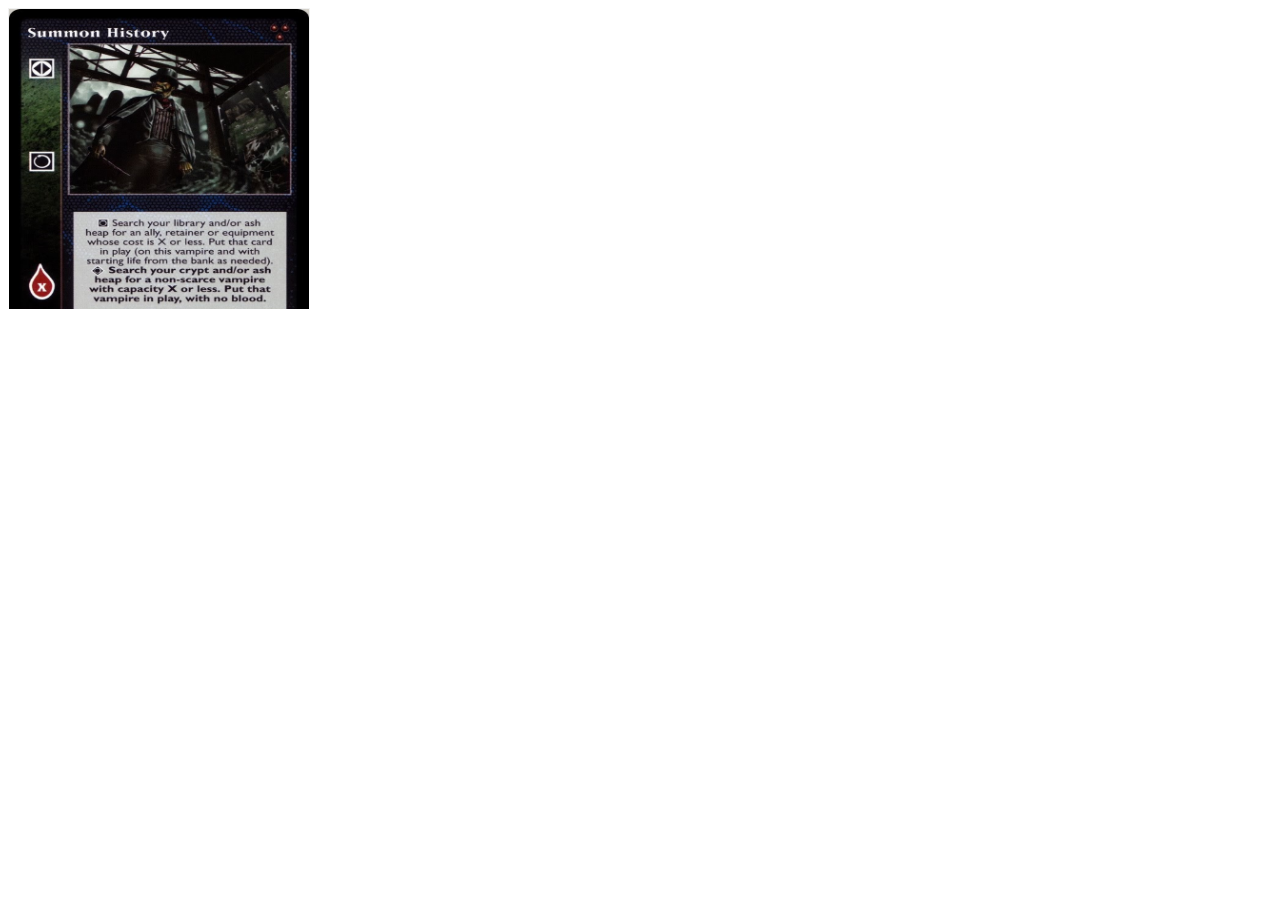
==== flip-card.html @ 62ac86b6 "first commit" ====
<!DOCTYPE html>
<html lang="en">
<head>
    <meta charset="UTF-8">
    <meta http-equiv="X-UA-Compatible" content="IE=edge">
    <meta name="viewport" content="width=device-width, initial-scale=1.0">
    <title>Document</title>
    <link rel="stylesheet" href="css/style.css">
</head>
<body>
    <div class="flip-card">
        <div class="flip-card-inner">
          <div class="flip-card-front">
            <img src="imagenes/vampire front.jpg" alt="Avatar" style="width:300px;height:300px;">
          </div>
          <div class="flip-card-back">
            <img src="imagenes/Vampire back.jpg" alt="Avatar" style="width:300px;height:300px;">
          </div>
        </div>
      </div>
</body>
</html>
---- css/style.css ----
/*Esto es un comentario de bloque en CSS
Es como JAVA y diferente al de HTML
No existen comentarios de linea */
img{
width: 100%;
height: auto;
}

/* The flip card container - set the width and height to whatever you want. We have added the border property to demonstrate that the flip itself goes out of the box on hover (remove perspective if you don't want the 3D effect */
.flip-card {
    background-color: transparent;
    width: 300px;
    height: 200px;
    border: 1px solid #f1f1f1;
    perspective: 1000px; /* Remove this if you don't want the 3D effect */
  }
  
  /* This container is needed to position the front and back side */
  .flip-card-inner {
    position: relative;
    width: 100%;
    height: 100%;
    text-align: center;
    transition: transform 0.8s;
    transform-style: preserve-3d;
  }
  
  /* Do an horizontal flip when you move the mouse over the flip box container */
  .flip-card:hover .flip-card-inner {
    transform: rotateY(180deg);
  }
  
  /* Position the front and back side */
  .flip-card-front, .flip-card-back {
    position: absolute;
    width: 100%;
    height: 100%;
    -webkit-backface-visibility: hidden; /* Safari */
    backface-visibility: hidden;
  }
  
  /* Style the front side (fallback if image is missing) */
  .flip-card-front {
    background-color: #bbb;
    color: black;
  }
  
  /* Style the back side */
  .flip-card-back {
    background-color: dodgerblue;
    color: white;
    transform: rotateY(180deg);
  }
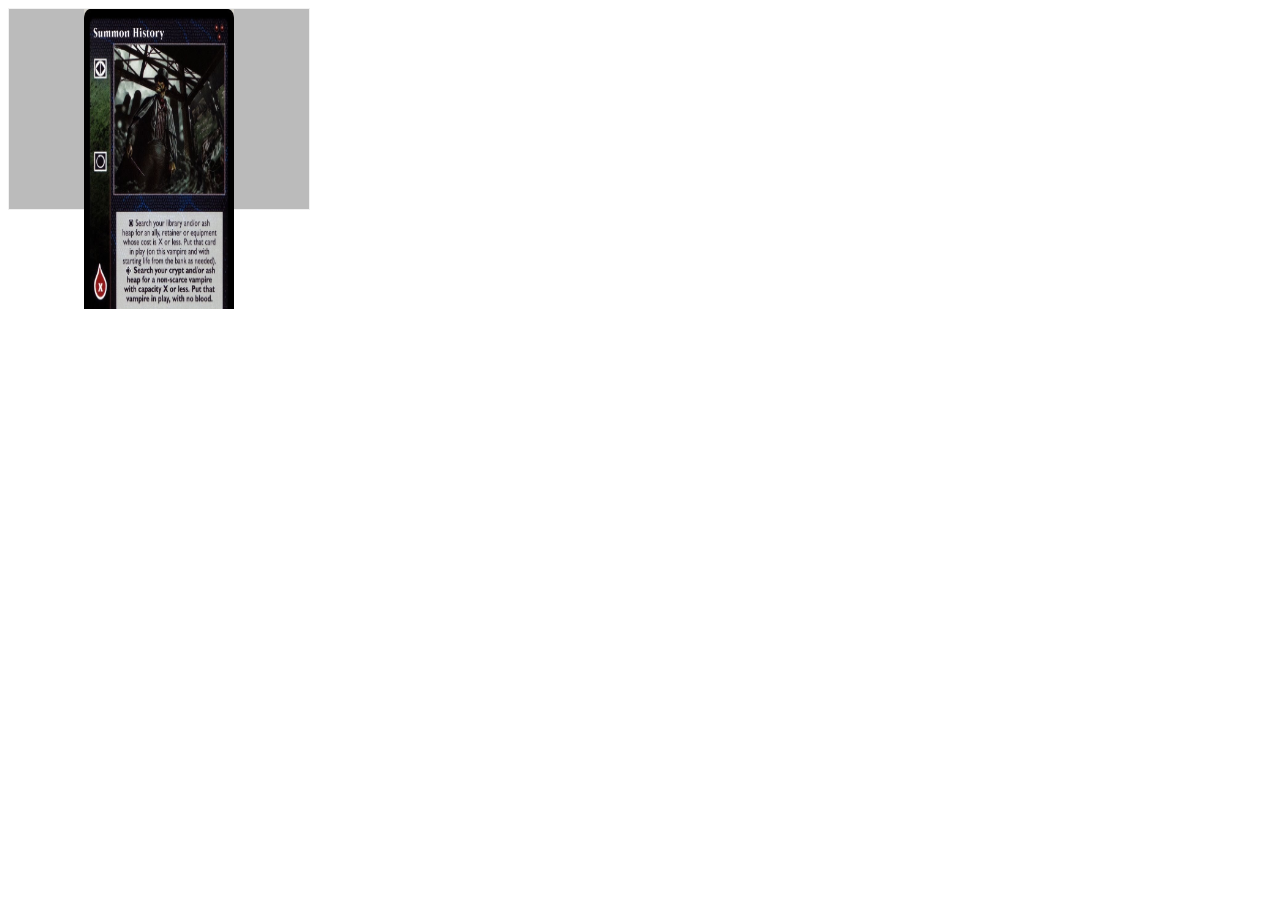
==== commit d0e382a5: "Cambio tamaño carta" ====
--- a/flip-card.html
+++ b/flip-card.html
@@ -8,13 +8,14 @@
     <link rel="stylesheet" href="css/style.css">
 </head>
 <body>
+    <a href="index.html"></a>
     <div class="flip-card">
         <div class="flip-card-inner">
           <div class="flip-card-front">
-            <img src="imagenes/vampire front.jpg" alt="Avatar" style="width:300px;height:300px;">
+            <img src="imagenes/vampire front.jpg" alt="Avatar" style="width:150px;height:300px;">
           </div>
           <div class="flip-card-back">
-            <img src="imagenes/Vampire back.jpg" alt="Avatar" style="width:300px;height:300px;">
+            <img src="imagenes/Vampire back.jpg" alt="Avatar" style="width:150px;height:300px;">
           </div>
         </div>
       </div>
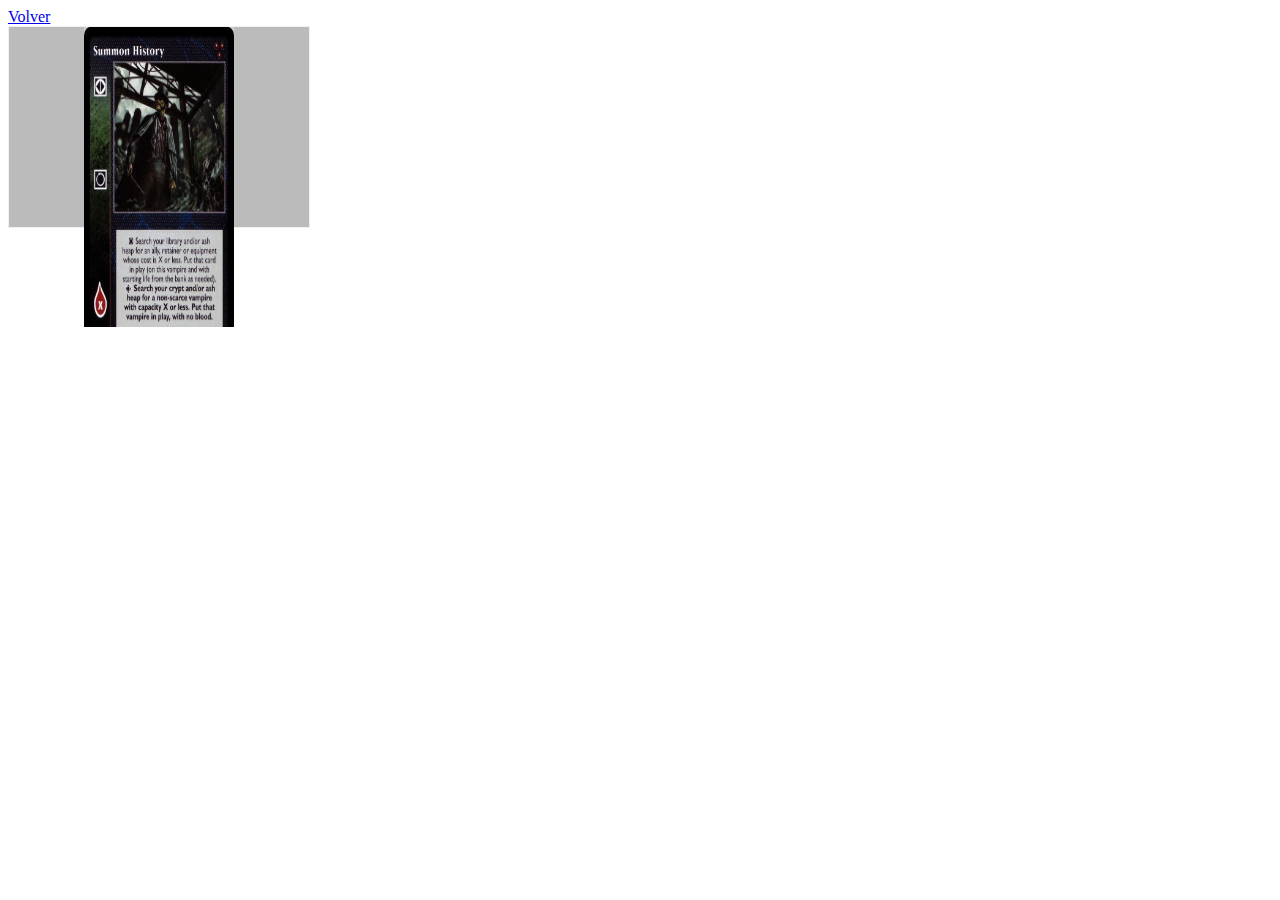
==== commit 7b9a3dd3: "Enlace volver" ====
--- a/flip-card.html
+++ b/flip-card.html
@@ -8,7 +8,7 @@
     <link rel="stylesheet" href="css/style.css">
 </head>
 <body>
-    <a href="index.html"></a>
+    <a href="index.html">Volver</a>
     <div class="flip-card">
         <div class="flip-card-inner">
           <div class="flip-card-front">
